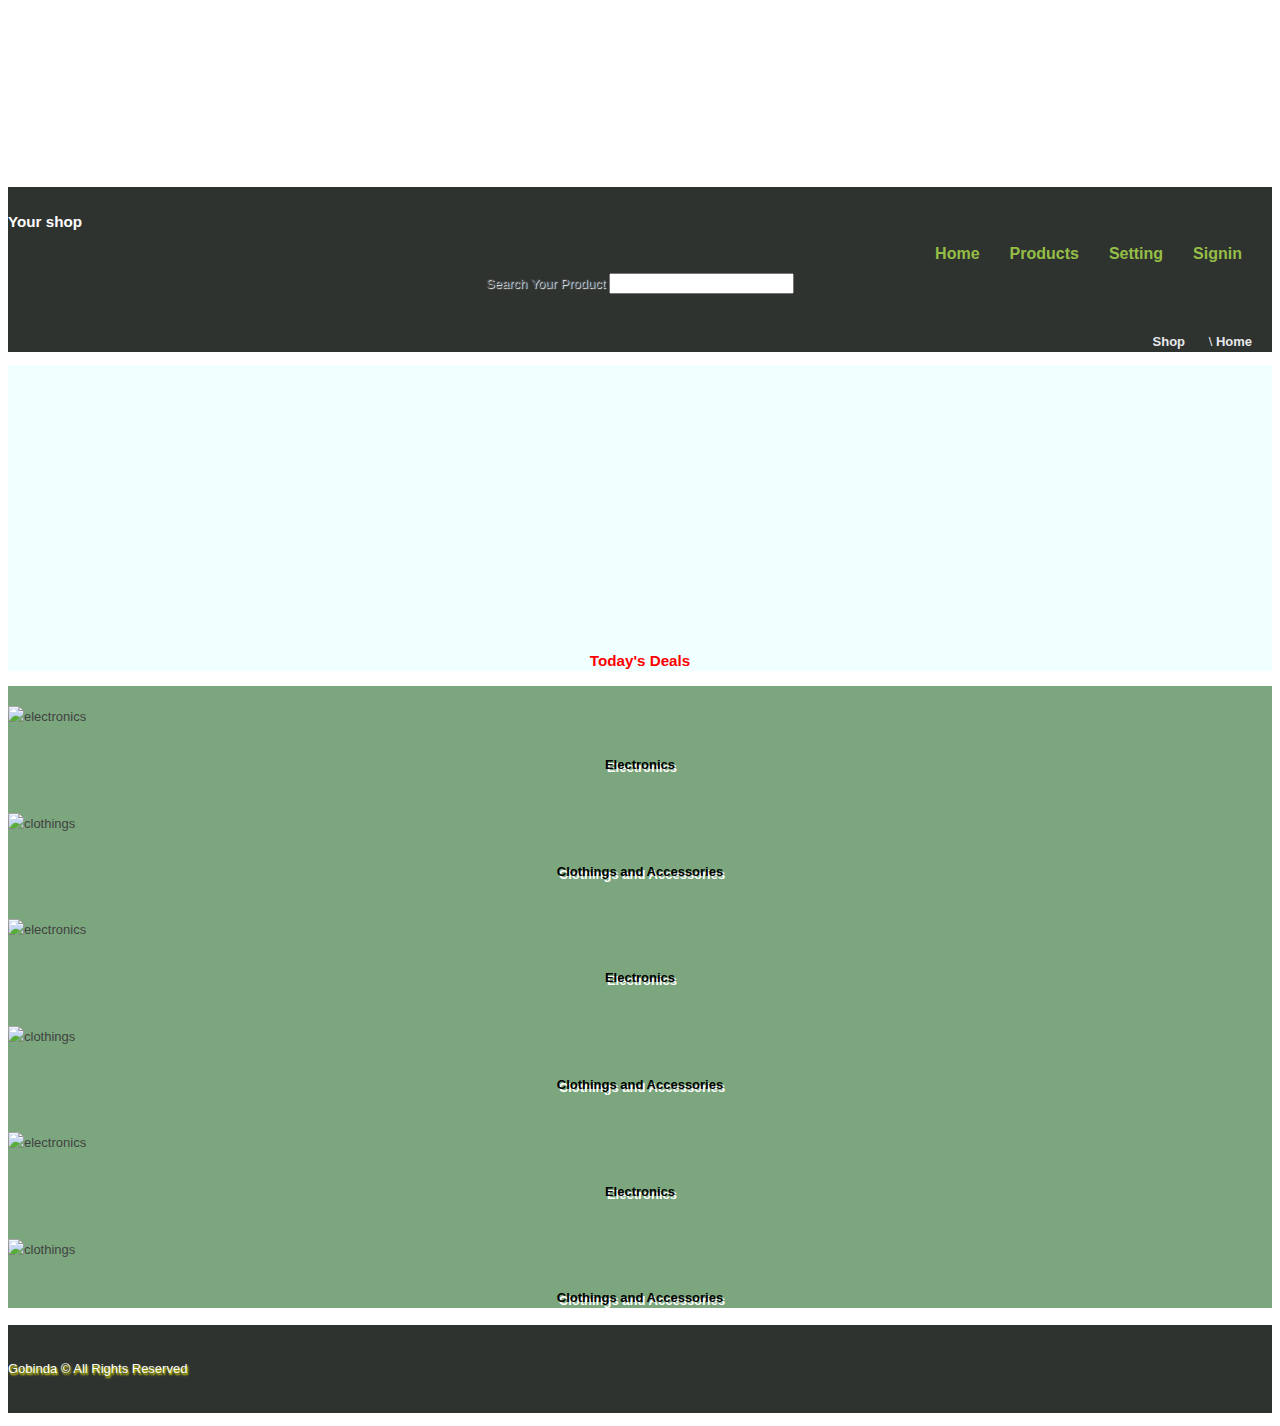
==== index.html @ 7eeccf2d "Adding footer" ====
<!DOCTYPE html>
<html>
  <head>
    <title> My Website </title>
    <meta charset="utf-8"/>
    <link rel="stylesheet" href="css/reset.css"/>
    <link rel="stylesheet" href="css/text.css"/>
    <link rel="stylesheet" href="css/960_12_col.css"/>
    <link rel="stylesheet" href="css/style.css"/>
    <link rel="stylesheet" href="css/font-awesome.min.css"/>
  </head>
  <body>
    <div id="wrapper">

      <div id="header">
        <div class="container_12 clearfix">
          <div id="logo" class="grid_4">
            <h1>
              <a href="#">NeedOnWheels</a>
            </h1>
          </div>
          <div class="grid_6">
            <div id="nav">
              <ul>
                <li><a href="#"><i class="fa fa-sign-in fa-lg" aria-hidden="true"></i>Signin</a></li>
                <li><a href="#"><i class="fa fa-cog fa-lg" aria-hidden="true"></i>Setting</a></li>
                <li><a href="#"><i class="fa fa-mobile fa-lg" aria-hidden="true"></i>Products</a></li>
                <li><a href="#"><i class="fa fa-home fa-lg" aria-hidden="true"></i>Home</a></li>
              </ul>
            </div>
          </div>
          <div id="cart" class="grid_2">
            <i class="fa fa-shopping-cart fa-2x" aria-hidden="true"></i>
          </div>
        </div>
      </div>

      <div id="breadcrum">
        <div class="container_12 clearfix">
          <div class="grid_2">
            <h3> Your shop </h3>
          </div>
          <div class="grid_6">
            <div class="search">
              <label for="searchText"> Search Your Product </label>
              <input type="text" name="searchText"/>
              <i class="fa fa-search" aria-hidden="true"></i>
          </div>
          </div>
          <div class="grid_4 path">
            <ul>
              <li><a href="#"> Shop </a></li>
              <li><a href="#"> Home </a></li>
            </ul>
          </div>
        </div>
      </div>

      <div class="container_12">

        <div id="banner">
          <div class="container_12">
            <div class="grid_12">
              <div class="sale">
              </div>
            </div>
          </div>
            <div class="container_12 clearfix">
            <div class="grid_12 text-center">
              <h3> Today's Deals </h3>
            </div>
          </div>
        </div>

        <div id="category">
          <div class="container_12 clearfix">
            <div class="grid_6">
              <img alt="electronics" src="images/electronics.jpg"/>
              <h4>Electronics</h4>
            </div>
            <div class="grid_6">
              <img alt="clothings" src="images/clothings.png"/>
              <h4>Clothings and Accessories</h4>
            </div>
          </div>
          <div class="container_12 clearfix">
            <div class="grid_6">
              <img alt="electronics" src="images/electronics.jpg"/>
              <h4>Electronics</h4>
            </div>
            <div class="grid_6">
              <img alt="clothings" src="images/clothings.png"/>
              <h4>Clothings and Accessories</h4>
            </div>
          </div>
          <div class="container_12 clearfix">
            <div class="grid_6">
              <img alt="electronics" src="images/electronics.jpg"/>
              <h4>Electronics</h4>
            </div>
            <div class="grid_6">
              <img alt="clothings" src="images/clothings.png"/>
              <h4>Clothings and Accessories</h4>
            </div>
          </div>
        </div>

      </div>

      <div id="footer">
        <div class="container_12 clearfix down">
        <div class="grid_6">
          <div class="copyrite">
            <p>Gobinda © All Rights Reserved</p>
          </div>
        </div>
        <div class="grid_6">
          <div class="social">
            <ul>
              <li><a href="#"><i class="fa fa-facebook fa-lg" aria-hidden="true"></i></a></li>
              <li><a href="#"><i class="fa fa-google-plus fa-lg" aria-hidden="true"></i></a></li>
              <li><a href="#"><i class="fa fa-twitter fa-lg" aria-hidden="true"></i></a></li>
              <li><a href="#"><i class="fa fa-linkedin fa-lg" aria-hidden="true"></i></a></li>
            </ul>
          </div>
        </div>
      </div>
      </div>

    </div>
  </body>
</html>
---- css/style.css ----
#wrapper {
    font-family: sans-serif;
    font-size: 13px;
    line-height: 21px;
    color: #424242;
}

#header .container_12 {
    position: relative;
}

/*============Logo===========*/
#logo h1, #search h1, #cart h1 {
    text-indent: -9999px;
}
#logo a, #search a, #cart a {
  display: block;
}
#logo a {
    height: 150px;
    width: 283px;
    background: url(../images/logo.png) no-repeat;
}
/*============Logo ends here===========*/
/*#search a {
    height: 100px;
    width: 100px;
    background: url(../images/search.png);
}
#cart a {
    height: 100px;
    width: 100px;
    background: url(../images/cart.jpg);
}

#nav {
    margin-left: 10px;
    position: absolute;
    right: 10px;
}*/
/*============navbar===========*/
#nav ul {
    display: block;
    margin: 20px 0 0 0;
    padding: 0;
}
#nav li {
    display: inline;
    margin: 0;
    padding: 0;
}

#nav li a {
  float: right;
  padding-right: 30px;
  padding-top: 56px;
  font-size: medium;
  color: #95be46;
  text-decoration: none;
  font-weight: bold;
}
#nav li a:hover {
  font-weight: bold;
  color: black;
}
#cart i {
  color: green;
  float: right;
  padding-top: 70px;
}
/*============navbar ends here===========*/

/*======breadcrum=========*/
#breadcrum {
  background: #2f3330;
}
#breadcrum h3 {
  padding-top: 24px;
  color: #ffffff;
}
#breadcrum .path {
  padding-top: 24px;
  text-align: right;
}
#breadcrum li {
  display: inline;
}
#breadcrum li:after {
  content: '\\';
  padding-left: 20px;
  color: #e8e8ea;
}
#breadcrum li:last-child:after {
  content: '';
}
#breadcrum li a {
  text-decoration: none;
  color: #e8e8ea;
  font-weight: 600;

}
#breadcrum li a:hover {
  color: green;
  font-weight: 800;
}
#breadcrum .search {
  padding-top: 24px;
  text-align: center;
}
#breadcrum label {
  text-shadow: 1px 1px 1px white;
}
#breadcrum i {
  color: white;
  font-size: 18px;
}
/*========breadcrum end==========*/

/*============Banner start===========*/
#banner {
  background: azure;
}

#banner .sale {
    width: 950px;
    height: 250px;
    padding-top: 20px;
    display: list-item;
    background: url(../images/cashback-banner.jpg) no-repeat;
    -webkit-animation-name: bannerImage; /* Chrome, Safari, Opera */
    -webkit-animation-duration: 4s; /* Chrome, Safari, Opera */
    animation-name: bannerImage;
    animation-duration: 50s;
    animation-iteration-count: infinite;
}

/* Chrome, Safari, Opera */
@-webkit-keyframes bannerImage {
    0%   {background: url(../images/cashback-banner.jpg) no-repeat;}
    25%  {background: url(../images/discount-banner.png) no-repeat;}
    50%  {background: url(../images/smart-banner.jpg) no-repeat;}
    100% {background: url(../images/exclusive-banner.jpg) no-repeat;}
}

/* Standard syntax */
@keyframes bannerImage {
    0%   {background: url(../images/cashback-banner.jpg) no-repeat;}
    25%  {background: url(../images/discount-banner.png) no-repeat;}
    50%  {background: url(../images/smart-banner.jpg) no-repeat;}
    100% {background: url(../images/exclusive-banner.jpg) no-repeat;}
}
#banner h3 {
    color: red;
    text-align: center;
    -webkit-animation-name: offer; /* Chrome, Safari, Opera */
    -webkit-animation-duration: 4s; /* Chrome, Safari, Opera */
    animation-name: offer;
    animation-duration: 10s;
    animation-iteration-count: infinite;
}

/* Chrome, Safari, Opera */
@-webkit-keyframes offer {
    0%   {color: red;}
    25%  {color: yellow;}
    50%  {color: blue;}
    100% {color: green;}
}

/* Standard syntax */
@keyframes offer {
    0%   {color: red;}
    25%  {color: yellow;}
    50%  {color: blue;}
    100% {color: green;}
}

/*=============Category start======*/
#category {
  background: #7ca77e;
}
#category img {
  height: 350px;
  width: 100%;
  padding-top: 20px;
}
#category h4 {
  text-align: center;
  color: black;
  padding-top: 10px;
  text-shadow: 2px 3px 0px white;
}
/*=============category end===========*/

/*===========footer starts=============*/
#footer {
  background: #2f3330;
}
#footer .social {
  text-align: right;
}
#footer li {
  display: inline-block;
}
#footer li a {
  text-decoration: none;
  text-shadow: 1px 2px 2px yellow;
}
#footer .down {
  padding-top: 20px;
}
#footer i {
  color: white;
}
#footer p {
  color: white;
  text-shadow: 1px 2px 2px yellow;
}
/*===========footer starts=============*/
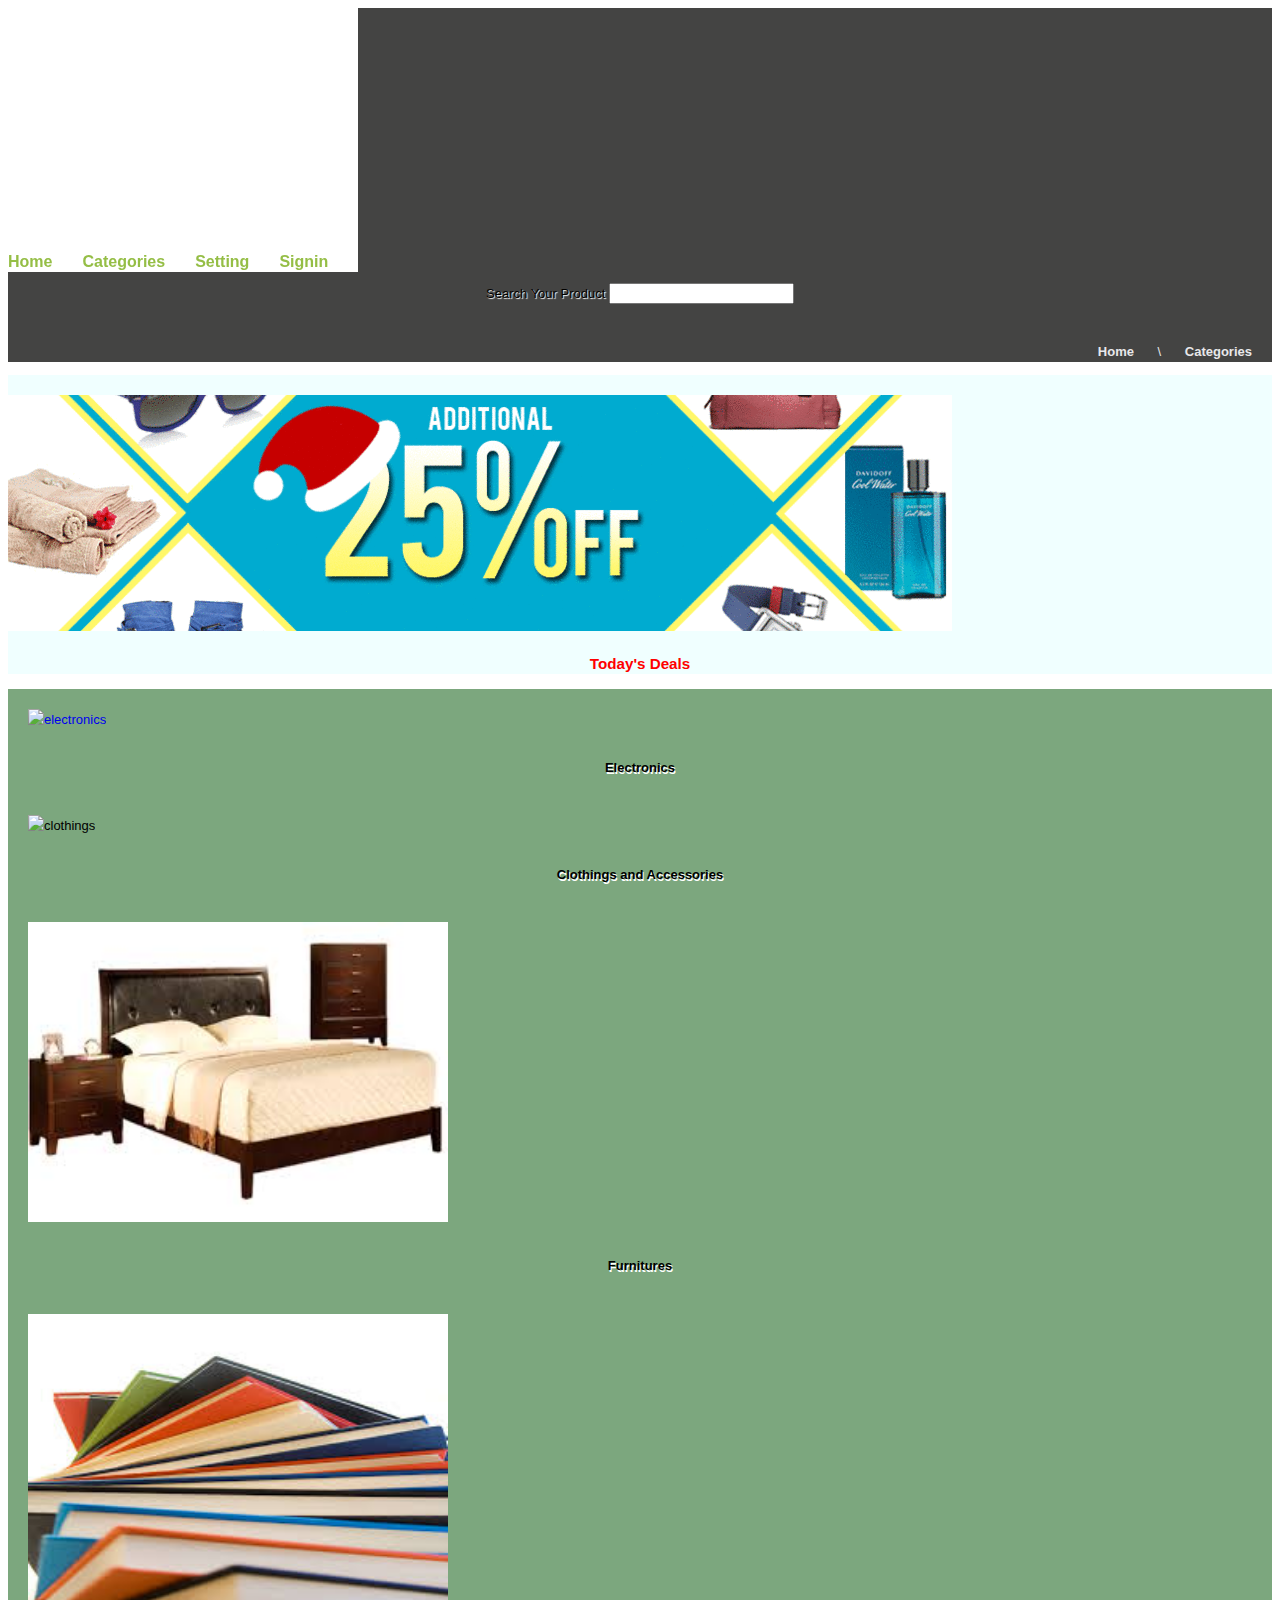
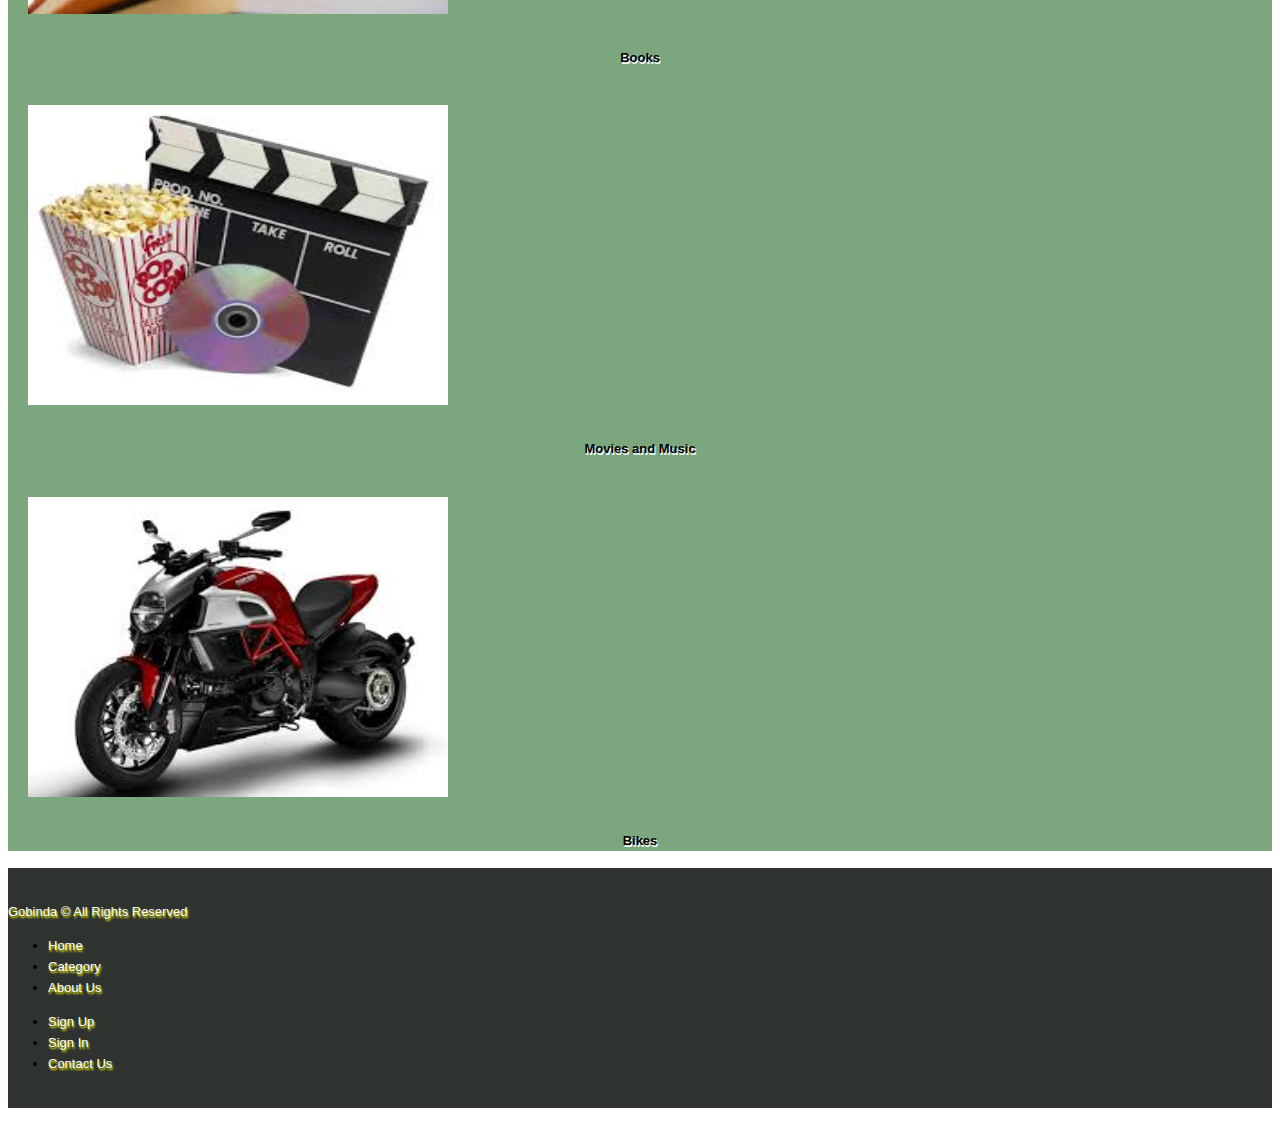
==== commit 8b7ffada: "Finishing touch" ====
--- a/index.html
+++ b/index.html
@@ -11,9 +11,8 @@
   </head>
   <body>
     <div id="wrapper">
-
-      <div id="header">
-        <div class="container_12 clearfix">
+      <div class="container_12 clearfix">
+        <div id="header">
           <div id="logo" class="grid_4">
             <h1>
               <a href="#">NeedOnWheels</a>
@@ -24,7 +23,7 @@
               <ul>
                 <li><a href="#"><i class="fa fa-sign-in fa-lg" aria-hidden="true"></i>Signin</a></li>
                 <li><a href="#"><i class="fa fa-cog fa-lg" aria-hidden="true"></i>Setting</a></li>
-                <li><a href="#"><i class="fa fa-mobile fa-lg" aria-hidden="true"></i>Products</a></li>
+                <li><a href="#"><i class="fa fa-mobile fa-lg" aria-hidden="true"></i>Categories</a></li>
                 <li><a href="#"><i class="fa fa-home fa-lg" aria-hidden="true"></i>Home</a></li>
               </ul>
             </div>
@@ -34,7 +33,6 @@
           </div>
         </div>
       </div>
-
       <div id="breadcrum">
         <div class="container_12 clearfix">
           <div class="grid_2">
@@ -49,8 +47,8 @@
           </div>
           <div class="grid_4 path">
             <ul>
-              <li><a href="#"> Shop </a></li>
               <li><a href="#"> Home </a></li>
+              <li><a href="#"> Categories </a></li>
             </ul>
           </div>
         </div>
@@ -61,7 +59,8 @@
         <div id="banner">
           <div class="container_12">
             <div class="grid_12">
-              <div class="sale">
+              <div>
+                <img src="images/hero.gif" alt="">
               </div>
             </div>
           </div>
@@ -75,8 +74,8 @@
         <div id="category">
           <div class="container_12 clearfix">
             <div class="grid_6">
-              <img alt="electronics" src="images/electronics.jpg"/>
-              <h4>Electronics</h4>
+              <a href="views/electronics.html"><img alt="electronics" src="images/electronics.jpg"/>
+              <h4>Electronics</h4></a>
             </div>
             <div class="grid_6">
               <img alt="clothings" src="images/clothings.png"/>
@@ -85,22 +84,22 @@
           </div>
           <div class="container_12 clearfix">
             <div class="grid_6">
-              <img alt="electronics" src="images/electronics.jpg"/>
-              <h4>Electronics</h4>
+              <img alt="furnitures" src="images/furniture.jpg"/>
+              <h4>Furnitures</h4>
             </div>
             <div class="grid_6">
-              <img alt="clothings" src="images/clothings.png"/>
-              <h4>Clothings and Accessories</h4>
+              <img alt="books" src="images/books.jpg"/>
+              <h4> Books </h4>
             </div>
           </div>
           <div class="container_12 clearfix">
             <div class="grid_6">
-              <img alt="electronics" src="images/electronics.jpg"/>
-              <h4>Electronics</h4>
+              <img alt="movies" src="images/movies.jpg"/>
+              <h4> Movies and Music </h4>
             </div>
             <div class="grid_6">
-              <img alt="clothings" src="images/clothings.png"/>
-              <h4>Clothings and Accessories</h4>
+              <img alt="bikes" src="images/bike.jpg"/>
+              <h4> Bikes </h4>
             </div>
           </div>
         </div>
@@ -109,12 +108,26 @@
 
       <div id="footer">
         <div class="container_12 clearfix down">
-        <div class="grid_6">
+        <div class="grid_4">
           <div class="copyrite">
             <p>Gobinda © All Rights Reserved</p>
           </div>
         </div>
-        <div class="grid_6">
+        <div class="grid_2">
+          <ul>
+            <li><a href="#">Home</a></li>
+            <li><a href="#">Category</a></li>
+            <li><a href="#">About Us</a></li>
+          </ul>
+        </div>
+        <div class="grid_2">
+          <ul>
+            <li><a href="#">Sign Up</a></li>
+            <li><a href="#">Sign In</a></li>
+            <li><a href="#">Contact Us</a></li>
+          </ul>
+        </div>
+        <div class="grid_4">
           <div class="social">
             <ul>
               <li><a href="#"><i class="fa fa-facebook fa-lg" aria-hidden="true"></i></a></li>
--- a/css/style.css
+++ b/css/style.css
@@ -2,11 +2,14 @@
     font-family: sans-serif;
     font-size: 13px;
     line-height: 21px;
-    color: #424242;
-}
-
-#header .container_12 {
     position: relative;
+}
+#header {
+  /*position: fixed;*/
+  background: white;
+}
+.container_12 #header {
+    position: fixed;
 }
 
 /*============Logo===========*/
@@ -22,22 +25,7 @@
     background: url(../images/logo.png) no-repeat;
 }
 /*============Logo ends here===========*/
-/*#search a {
-    height: 100px;
-    width: 100px;
-    background: url(../images/search.png);
-}
-#cart a {
-    height: 100px;
-    width: 100px;
-    background: url(../images/cart.jpg);
-}
-
-#nav {
-    margin-left: 10px;
-    position: absolute;
-    right: 10px;
-}*/
+
 /*============navbar===========*/
 #nav ul {
     display: block;
@@ -72,7 +60,9 @@
 
 /*======breadcrum=========*/
 #breadcrum {
-  background: #2f3330;
+  background: #444443;
+  position: initial;
+  padding-top: 175px;
 }
 #breadcrum h3 {
   padding-top: 24px;
@@ -84,6 +74,7 @@
 }
 #breadcrum li {
   display: inline;
+  margin-left: 20px;
 }
 #breadcrum li:after {
   content: '\\';
@@ -101,7 +92,7 @@
 }
 #breadcrum li a:hover {
   color: green;
-  font-weight: 800;
+  font-weight: 200;
 }
 #breadcrum .search {
   padding-top: 24px;
@@ -121,39 +112,11 @@
   background: azure;
 }
 
-#banner .sale {
-    width: 950px;
-    height: 250px;
-    padding-top: 20px;
-    display: list-item;
-    background: url(../images/cashback-banner.jpg) no-repeat;
-    -webkit-animation-name: bannerImage; /* Chrome, Safari, Opera */
-    -webkit-animation-duration: 4s; /* Chrome, Safari, Opera */
-    animation-name: bannerImage;
-    animation-duration: 50s;
-    animation-iteration-count: infinite;
-}
-
-/* Chrome, Safari, Opera */
-@-webkit-keyframes bannerImage {
-    0%   {background: url(../images/cashback-banner.jpg) no-repeat;}
-    25%  {background: url(../images/discount-banner.png) no-repeat;}
-    50%  {background: url(../images/smart-banner.jpg) no-repeat;}
-    100% {background: url(../images/exclusive-banner.jpg) no-repeat;}
-}
-
-/* Standard syntax */
-@keyframes bannerImage {
-    0%   {background: url(../images/cashback-banner.jpg) no-repeat;}
-    25%  {background: url(../images/discount-banner.png) no-repeat;}
-    50%  {background: url(../images/smart-banner.jpg) no-repeat;}
-    100% {background: url(../images/exclusive-banner.jpg) no-repeat;}
-}
 #banner h3 {
     color: red;
     text-align: center;
     -webkit-animation-name: offer; /* Chrome, Safari, Opera */
-    -webkit-animation-duration: 4s; /* Chrome, Safari, Opera */
+    -webkit-animation-duration: 10s; /* Chrome, Safari, Opera */
     animation-name: offer;
     animation-duration: 10s;
     animation-iteration-count: infinite;
@@ -174,21 +137,31 @@
     50%  {color: blue;}
     100% {color: green;}
 }
-
+#banner img {
+  padding-top: 20px;
+}
+/*========Banner end===============*/
 /*=============Category start======*/
 #category {
   background: #7ca77e;
 }
 #category img {
-  height: 350px;
-  width: 100%;
-  padding-top: 20px;
+  height: 300px;
+  width: 420px;
+  margin-left: 20px;
+  margin-top: 20px;
 }
 #category h4 {
   text-align: center;
   color: black;
   padding-top: 10px;
-  text-shadow: 2px 3px 0px white;
+  text-shadow: 1px 2px 0px white;
+}
+#category a {
+  text-decoration: none;
+}
+#category h4:hover {
+  text-shadow: 1px 2px 0px green;
 }
 /*=============category end===========*/
 
@@ -199,12 +172,13 @@
 #footer .social {
   text-align: right;
 }
-#footer li {
+#footer .social li {
   display: inline-block;
 }
 #footer li a {
   text-decoration: none;
   text-shadow: 1px 2px 2px yellow;
+  color: white;
 }
 #footer .down {
   padding-top: 20px;
@@ -217,3 +191,24 @@
   text-shadow: 1px 2px 2px yellow;
 }
 /*===========footer starts=============*/
+
+/*=============Category start======*/
+#electronics {
+  background: #ffffff;
+}
+#electronics img {
+  height: 250px;
+  width: 250px;
+  padding-top: 20px;
+  margin-left: 33px;
+}
+#electronics h5 {
+  text-align: center;
+  color: black;
+  padding-top: 10px;
+  text-shadow: 1px 1px 0px green;
+}
+#electronics h5:hover {
+  text-shadow: 1px 2px 0px yellow;
+}
+/*=============category end===========*/
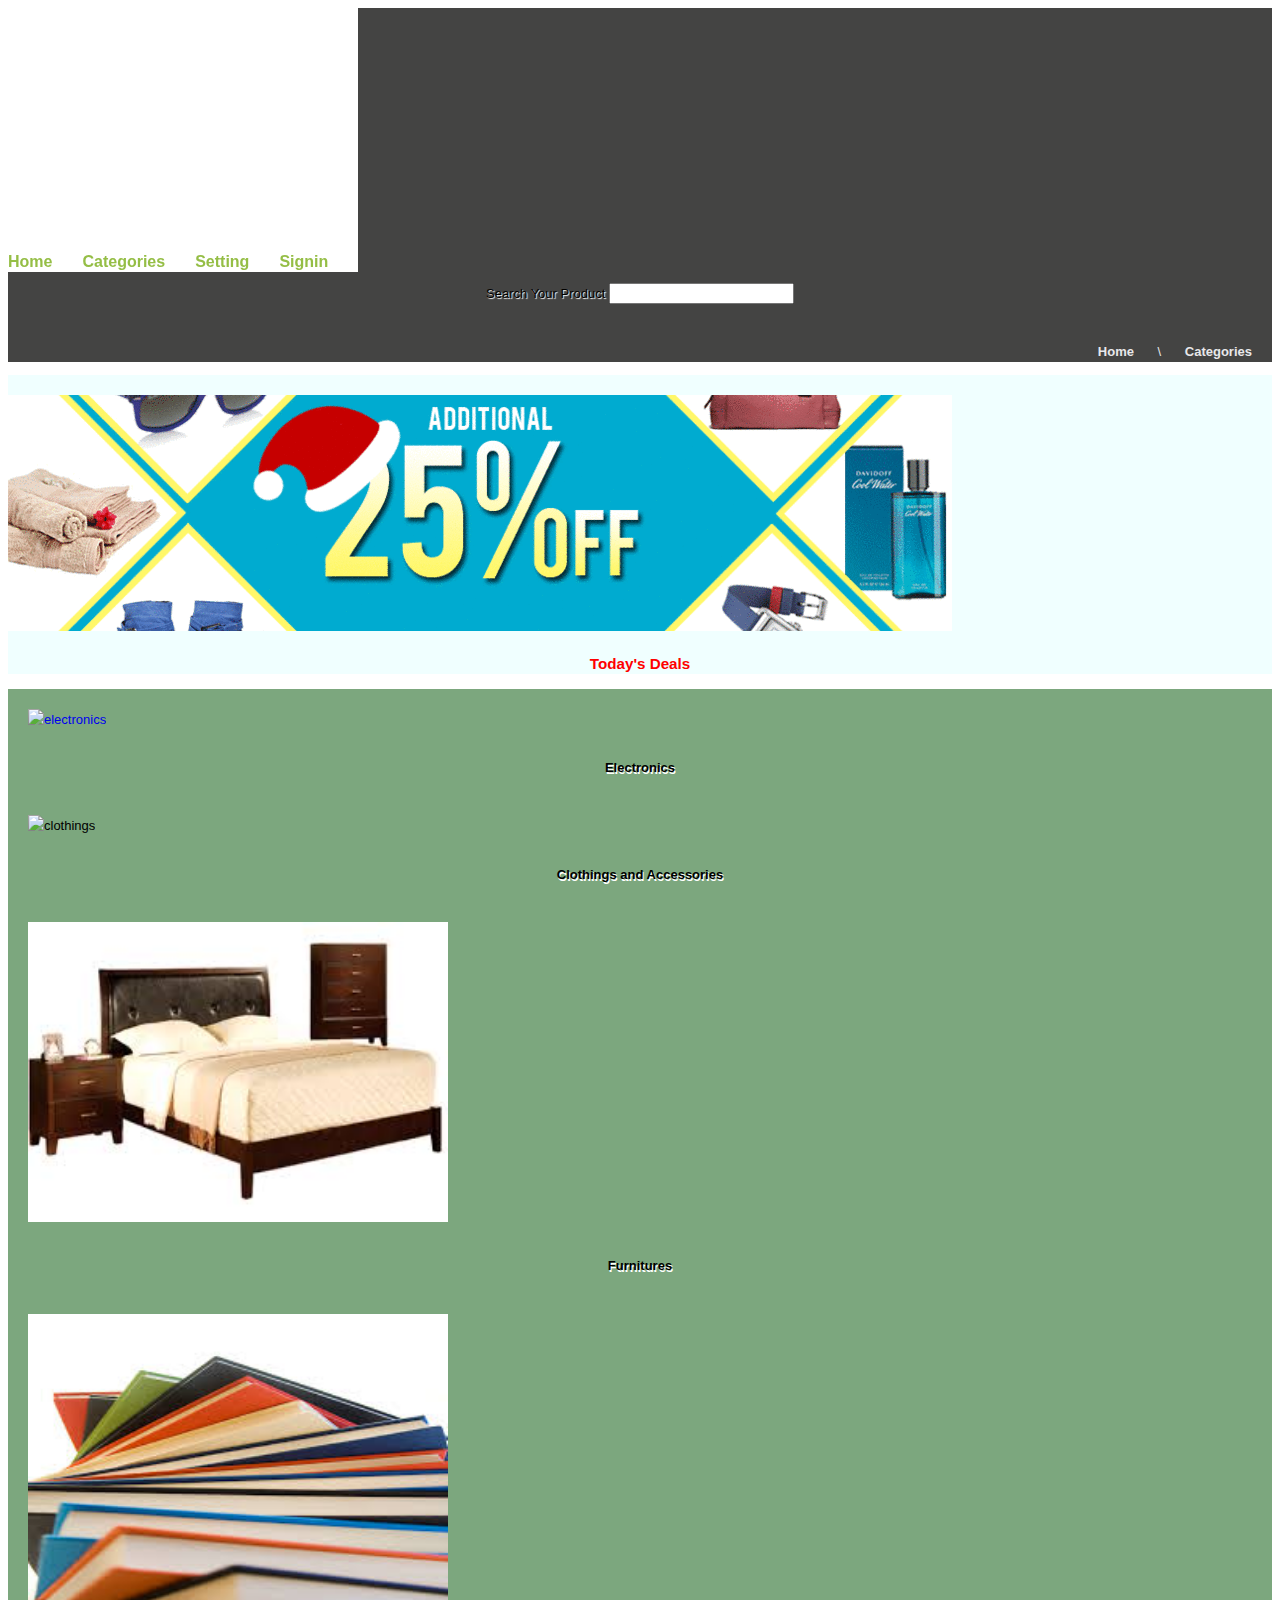
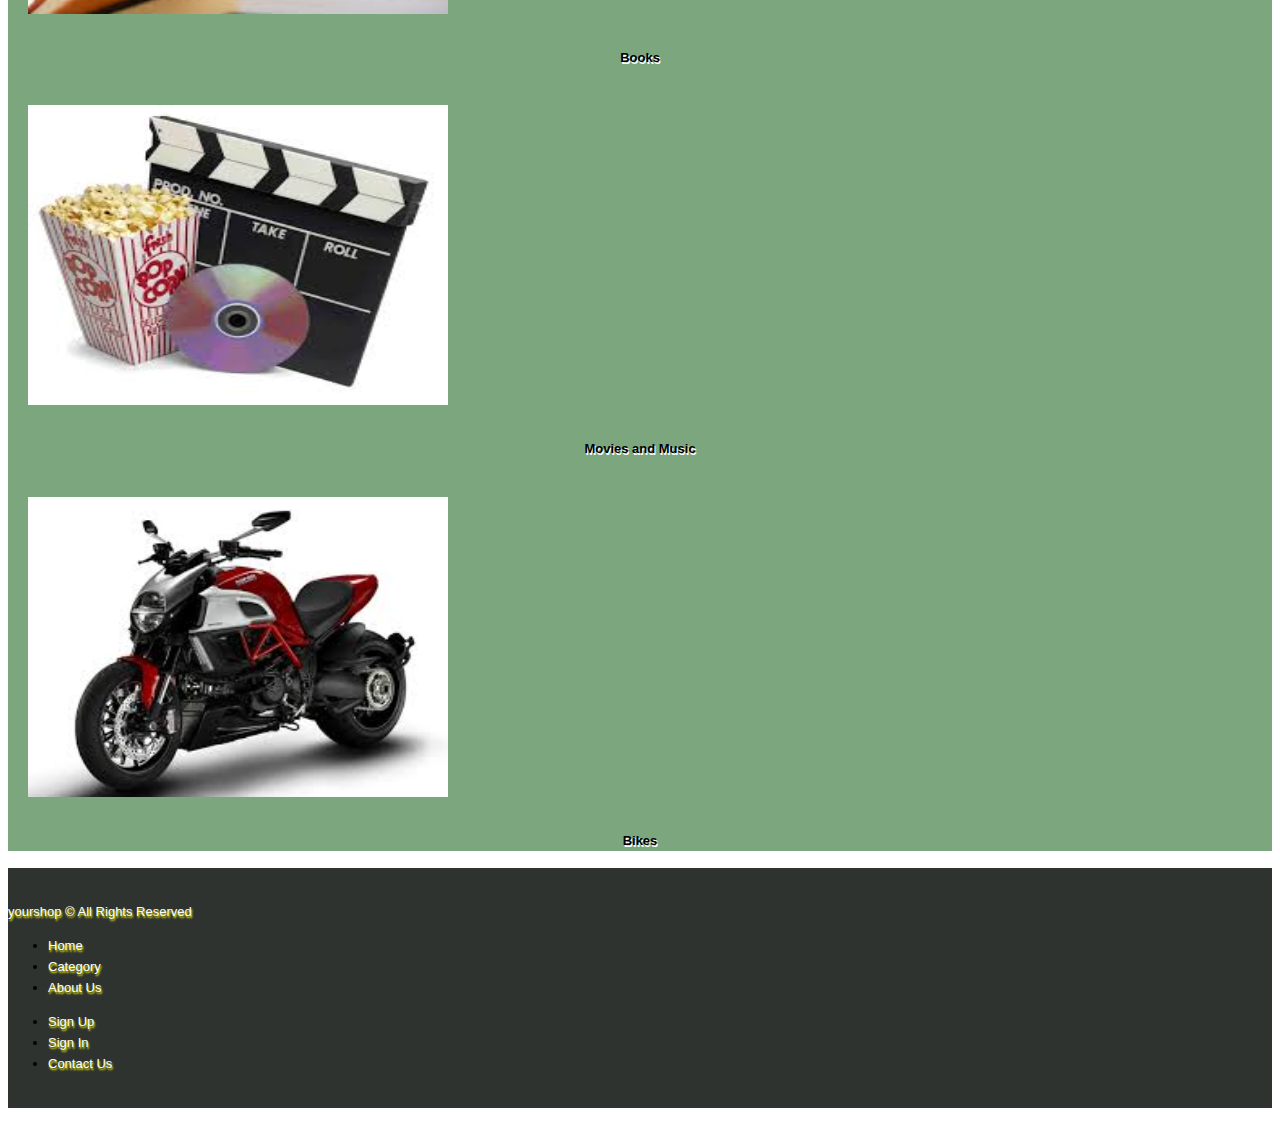
==== commit b1df0c64: "adding comments" ====
--- a/index.html
+++ b/index.html
@@ -11,6 +11,7 @@
   </head>
   <body>
     <div id="wrapper">
+      <!--Header part start-->
       <div class="container_12 clearfix">
         <div id="header">
           <div id="logo" class="grid_4">
@@ -33,6 +34,9 @@
           </div>
         </div>
       </div>
+      <!--Header part end-->
+
+      <!--breadcrum part start-->
       <div id="breadcrum">
         <div class="container_12 clearfix">
           <div class="grid_2">
@@ -53,9 +57,11 @@
           </div>
         </div>
       </div>
+      <!--breadcrum part end-->
 
+      <!--main body start-->
       <div class="container_12">
-
+        <!--banner part start-->
         <div id="banner">
           <div class="container_12">
             <div class="grid_12">
@@ -70,7 +76,9 @@
             </div>
           </div>
         </div>
+        <!--Banner part end-->
 
+        <!--category part start-->
         <div id="category">
           <div class="container_12 clearfix">
             <div class="grid_6">
@@ -103,14 +111,16 @@
             </div>
           </div>
         </div>
+        <!--Category part end-->
+      </div>
+      <!--main body end-->
 
-      </div>
-
+      <!--footer part start-->
       <div id="footer">
         <div class="container_12 clearfix down">
         <div class="grid_4">
           <div class="copyrite">
-            <p>Gobinda © All Rights Reserved</p>
+            <p>yourshop © All Rights Reserved</p>
           </div>
         </div>
         <div class="grid_2">
@@ -139,6 +149,7 @@
         </div>
       </div>
       </div>
+      <!--footer part end-->
 
     </div>
   </body>
